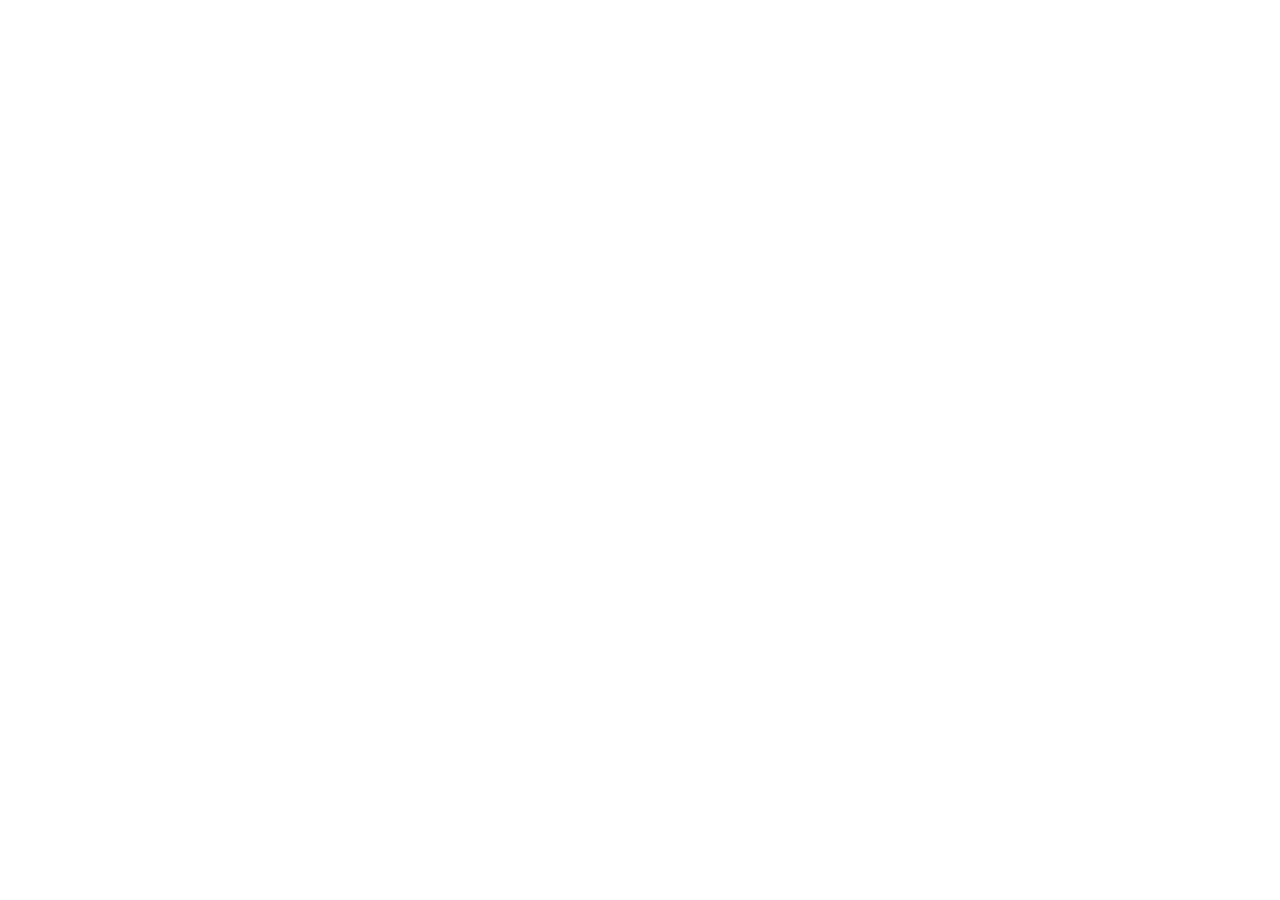
==== index.html @ b33cb273 "creando nuevo documento index.html" ====
<!DOCTYPE html>
<html lang="en">
<head>
    <meta charset="UTF-8">
    <meta http-equiv="X-UA-Compatible" content="IE=edge">
    <meta name="viewport" content="width=device-width, initial-scale=1.0">
    <title></title>
</head>
<body>
    <h1></h1>
</body>
</html>
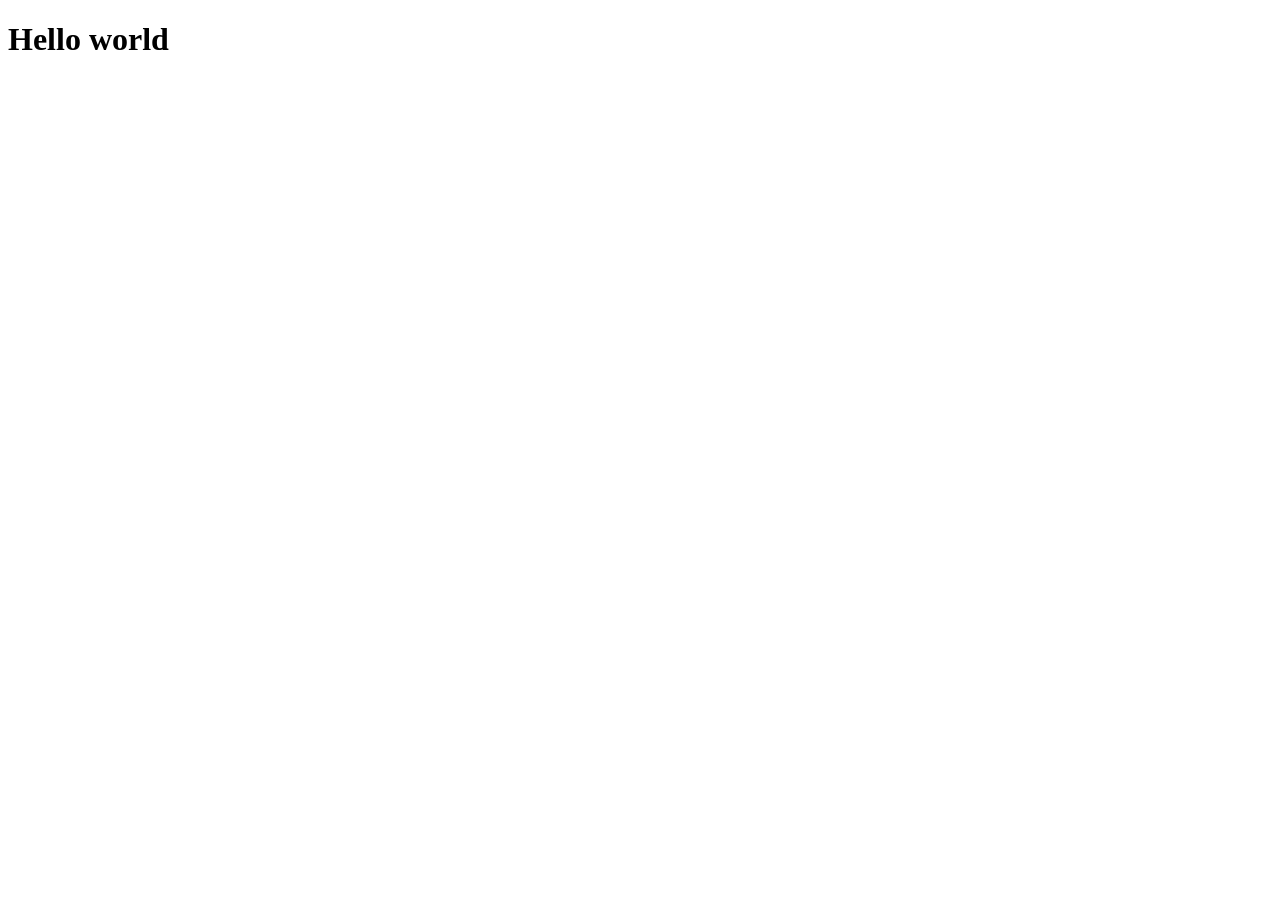
==== commit 774a7053: "Los commits en github no pueden superar los 50 caracteres estoy haciendo un commit largo de prueba p" ====
--- a/index.html
+++ b/index.html
@@ -7,6 +7,7 @@
     <title></title>
 </head>
 <body>
-    <h1></h1>
+    <h1>Hello world</h1>
+    
 </body>
 </html>
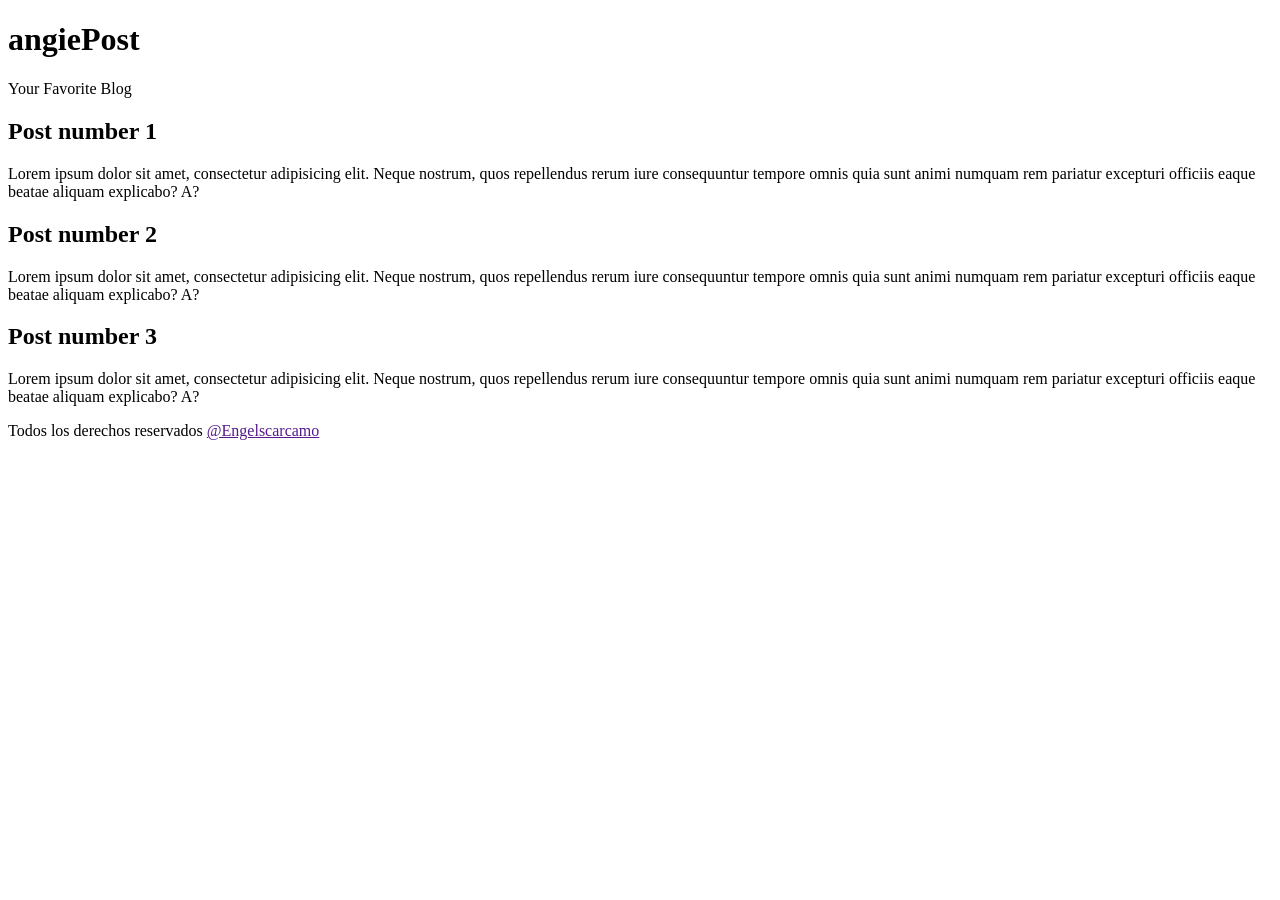
==== commit 3fa3b5e5: "creating new structure web in index.html document" ====
--- a/index.html
+++ b/index.html
@@ -1,13 +1,47 @@
 <!DOCTYPE html>
 <html lang="en">
+
 <head>
     <meta charset="UTF-8">
     <meta http-equiv="X-UA-Compatible" content="IE=edge">
+    <meta name="author" content="Engels Carcamo">
     <meta name="viewport" content="width=device-width, initial-scale=1.0">
-    <title></title>
+    <link rel="stylesheet" href="./css/style.css">
+    <title>Blogpost</title>
 </head>
+
 <body>
-    <h1>Hello world</h1>
-    
+
+    <header class="header">
+        <h1>angiePost</h1>
+        <span class="headerTag">Your Favorite Blog</span>
+    </header>
+
+    <main class="container">
+
+        <section class="post">
+            <h2>Post number 1</h2>
+            <p>Lorem ipsum dolor sit amet, consectetur adipisicing elit. Neque nostrum, quos repellendus rerum iure
+                consequuntur tempore omnis quia sunt animi numquam rem pariatur excepturi officiis eaque beatae aliquam
+                explicabo? A?</p>
+        </section>
+        <section class="post">
+            <h2>Post number 2</h2>
+            <p>Lorem ipsum dolor sit amet, consectetur adipisicing elit. Neque nostrum, quos repellendus rerum iure
+                consequuntur tempore omnis quia sunt animi numquam rem pariatur excepturi officiis eaque beatae aliquam
+                explicabo? A?</p>
+        </section>
+        <section class="post">
+            <h2>Post number 3</h2>
+            <p>Lorem ipsum dolor sit amet, consectetur adipisicing elit. Neque nostrum, quos repellendus rerum iure
+                consequuntur tempore omnis quia sunt animi numquam rem pariatur excepturi officiis eaque beatae aliquam
+                explicabo? A?</p>
+        </section>
+    </main>
+
+    <footer>
+        <p>Todos los derechos reservados <a href="">@Engelscarcamo</a></p>
+    </footer>
 </body>
+
 </html>
